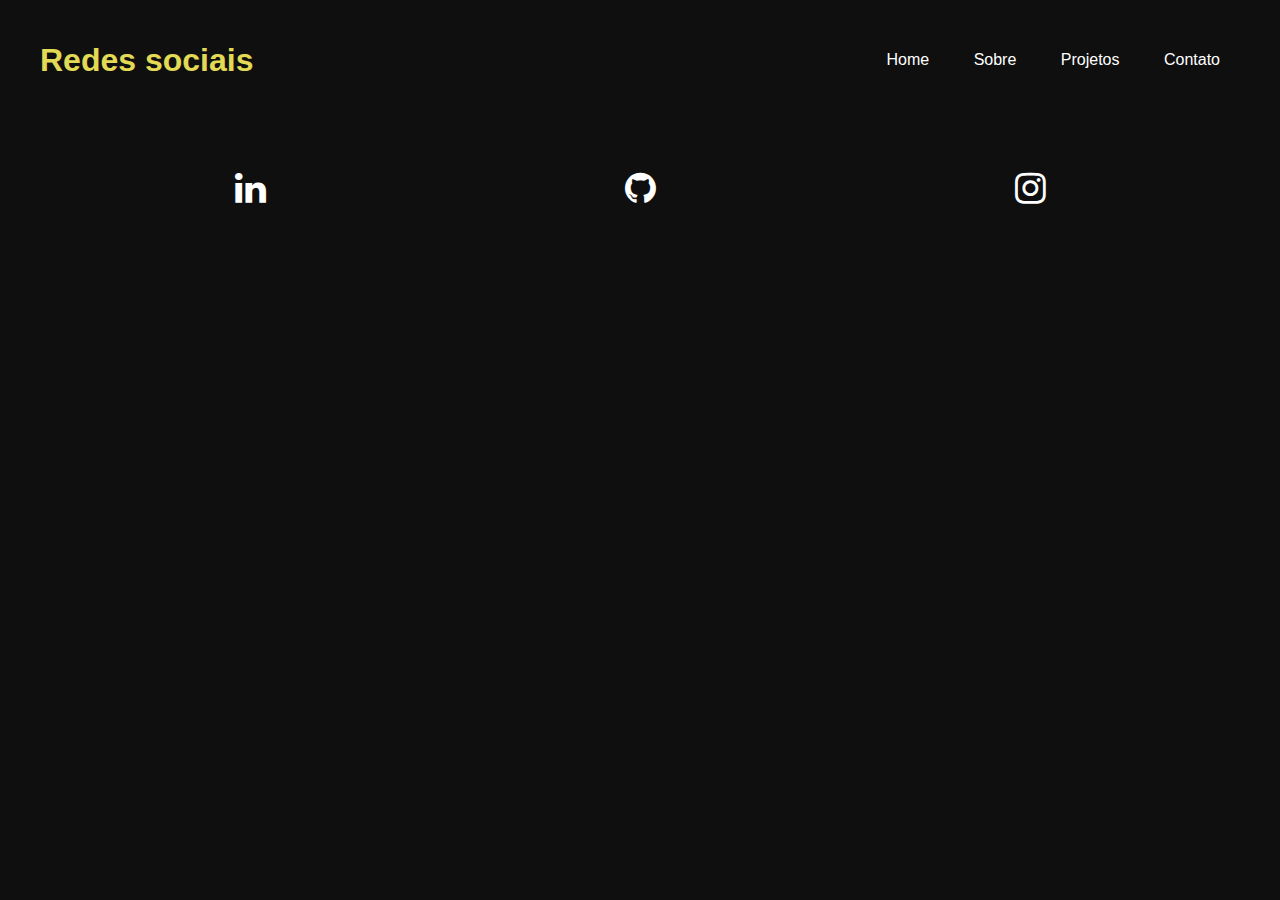
==== contato.html @ 829fade8 "." ====
<!DOCTYPE html>
<html lang="en">
<head>
    <meta charset="UTF-8">
    <meta http-equiv="X-UA-Compatible" content="IE=edge">
    <meta name="viewport" content="width=device-width, initial-scale=1.0">
    <link rel="stylesheet" href="https://cdnjs.cloudflare.com/ajax/libs/font-awesome/4.7.0/css/font-awesome.min.css">
    <link href="/styles/media.css" rel="stylesheet">
    <link href="/styles/contatos.css" rel="stylesheet">
    <title>Contato</title>
</head>
<body>
    <header>
        <div id="title"><h1>
            Redes sociais
        </h1></div>
        <ul>
            <a href="index.html"><li>Home</li></a>
            <a href="sobre.html"><li>Sobre</li></a>
            <a href="projetos.html"><li>Projetos</li></a>
            <a href="contatos.html"><li>Contato</li></a>
        </ul>
    </header>
    <main>
        <div id="icons">
            <a href="https://www.linkedin.com/in/abnerkaizer/" class="fa fa-linkedin"></a>
            <a href="https://github.com/abnerkaizer/" class="fa fa-github"></a>
            <a href="https://instagram.com/abner.kaizer/" class="fa fa-instagram"></a>
        </div>
    </main>
</body>
</html>
---- styles/media.css ----
@media screen and (max-width: 760px){
    header{
        flex-direction: column;
    }
    main{
        flex-direction: column;
    }
    h2{
        font-size: 38px;
    }
    p{
        margin: 0 auto;
    }
    img{
        display: none;
    }
    body{
        text-align: center;
    }
}
---- styles/contatos.css ----
body{
    background-color: rgb(15, 15, 15);
    color:white;
    font-family: Arial, Helvetica, sans-serif;
    max-width: 1200px;
    margin: 0 auto;
    padding: 15px;
}
header{
    display: flex;
    flex-direction: row;
    justify-content: space-between;
    align-items: center;
}
li{
    display: inline-block;
    margin: 20px;
}
#title{
    color:rgb(226, 217, 84);
}
#imagem{
    width: 50px;
    height:50px;
}
main{
    display: flex;
    flex-direction: column;
    margin-top: 50px;
    justify-content: space-between;
}
#icons{
    display: flex;
    flex-direction: row;
    font-size: 36px;
    justify-content: space-around;
    margin: 15px;
    row-gap: 15px;
}
a{
    
    color: white;
    text-decoration: none;
}
a:hover{
    color:rgb(226, 217, 84);
    transition: 0.3s all;
}
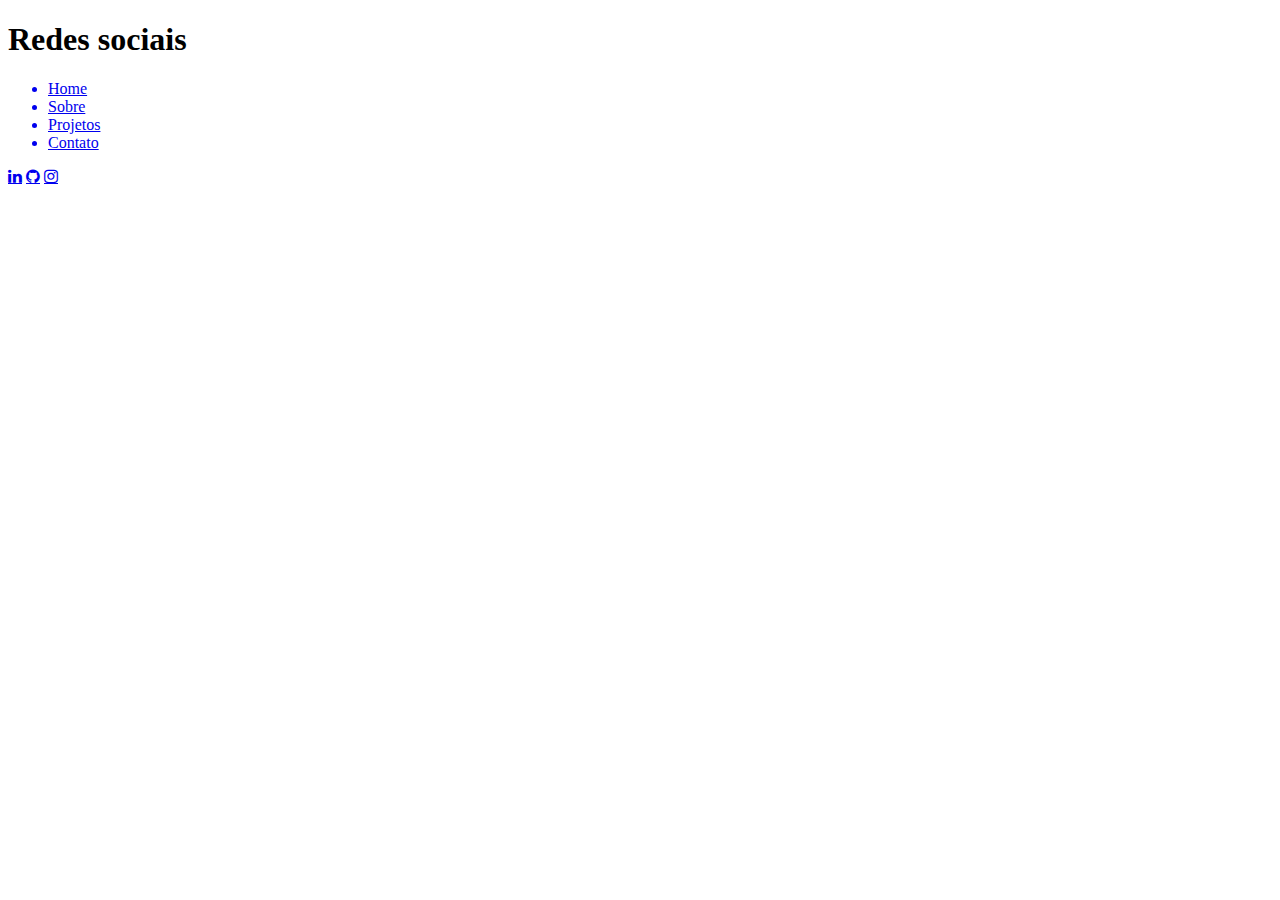
==== commit 7cabaa47: "contato att" ====
--- a/contato.html
+++ b/contato.html
@@ -6,7 +6,7 @@
     <meta name="viewport" content="width=device-width, initial-scale=1.0">
     <link rel="stylesheet" href="https://cdnjs.cloudflare.com/ajax/libs/font-awesome/4.7.0/css/font-awesome.min.css">
     <link href="/styles/media.css" rel="stylesheet">
-    <link href="/styles/contatos.css" rel="stylesheet">
+    <link href="/styles/contato.css" rel="stylesheet">
     <title>Contato</title>
 </head>
 <body>
@@ -18,7 +18,7 @@
             <a href="index.html"><li>Home</li></a>
             <a href="sobre.html"><li>Sobre</li></a>
             <a href="projetos.html"><li>Projetos</li></a>
-            <a href="contatos.html"><li>Contato</li></a>
+            <a href="contato.html"><li>Contato</li></a>
         </ul>
     </header>
     <main>
--- a/styles/media.css
+++ b/styles/media.css
@@ -11,10 +11,10 @@
     p{
         margin: 0 auto;
     }
-    img{
-        display: none;
-    }
     body{
         text-align: center;
     }
+    img{
+        text-align: center;
+    }
 }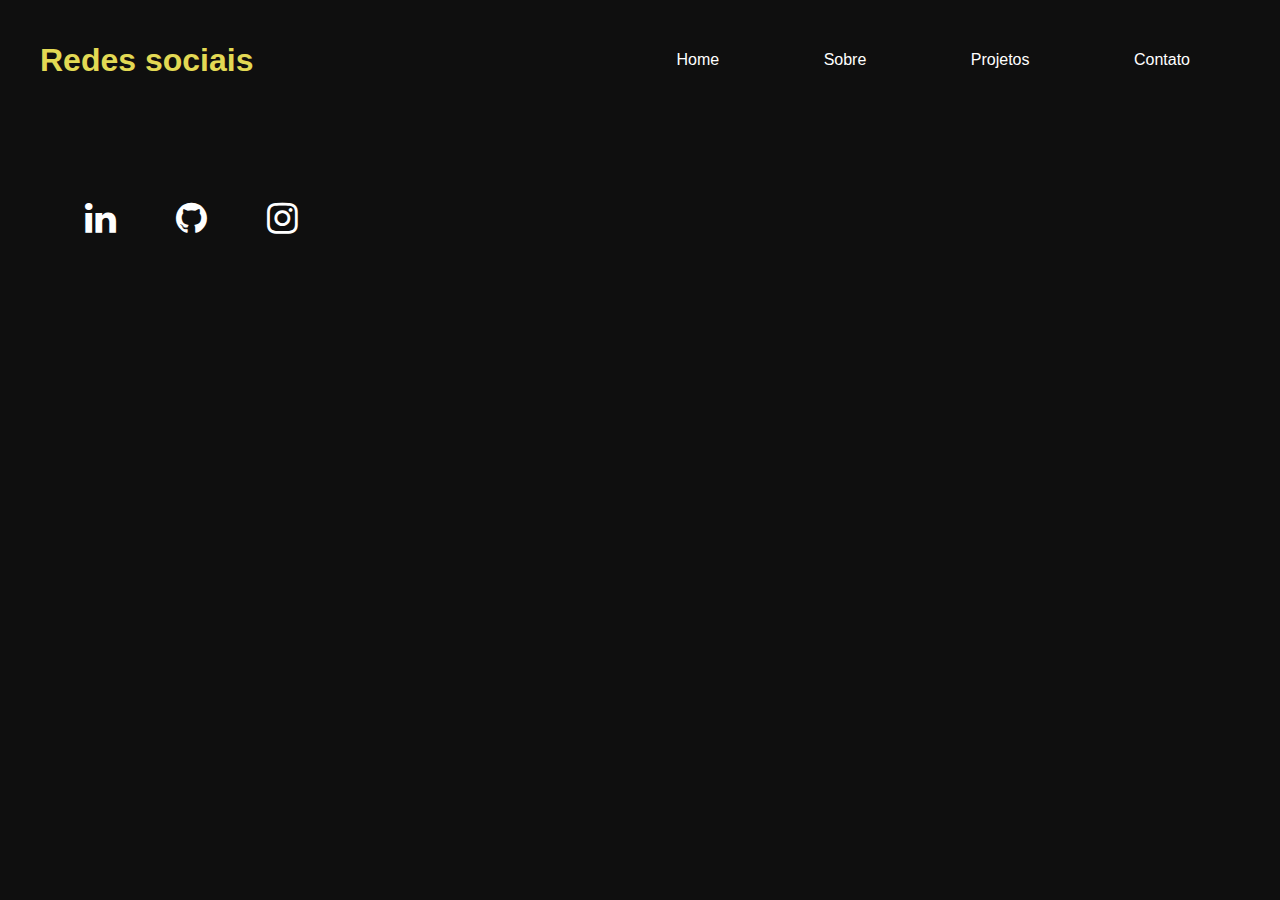
==== commit b568b19e: "contato att" ====
--- a/contato.html
+++ b/contato.html
@@ -5,8 +5,8 @@
     <meta http-equiv="X-UA-Compatible" content="IE=edge">
     <meta name="viewport" content="width=device-width, initial-scale=1.0">
     <link rel="stylesheet" href="https://cdnjs.cloudflare.com/ajax/libs/font-awesome/4.7.0/css/font-awesome.min.css">
+    <link href="/styles/contato.css" rel="stylesheet">
     <link href="/styles/media.css" rel="stylesheet">
-    <link href="/styles/contato.css" rel="stylesheet">
     <title>Contato</title>
 </head>
 <body>
--- a/styles/contato.css
+++ b/styles/contato.css
@@ -0,0 +1,48 @@
+body{
+    background-color: rgb(15, 15, 15);
+    color:white;
+    font-family: Arial, Helvetica, sans-serif;
+    max-width: 1200px;
+    margin: 0 auto;
+    padding: 15px;
+    text-align: center;
+}
+header{
+    display: flex;
+    flex-direction: row;
+    justify-content: space-between;
+    align-items: center;
+}
+li{
+    display: inline-block;
+    margin: 20px;
+}
+#title{
+    color:rgb(226, 217, 84);
+}
+#imagem{
+    width: 50px;
+    height:50px;
+}
+main{
+    display: flex;
+    flex-direction: row;
+    margin-top: 50px;
+    justify-content: space-between;
+}
+#icons{
+    display: flex;
+    flex-direction: row;
+    font-size: 36px;
+    justify-content: space-between;
+    margin: 15px;
+}
+a{
+    padding: 30px;
+    color: white;
+    text-decoration: none;
+}
+a:hover{
+    color:rgb(226, 217, 84);
+    transition: 0.3s all;
+}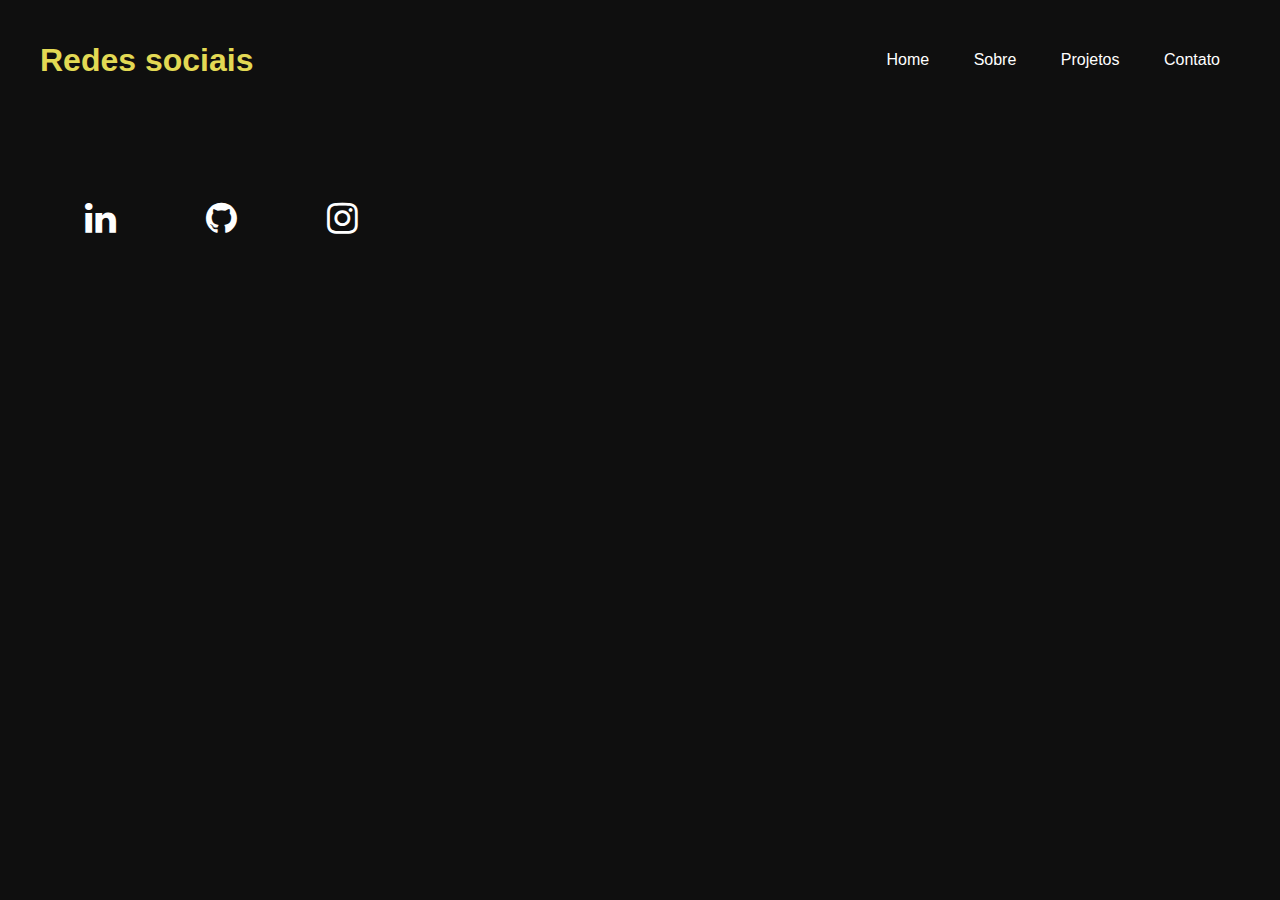
==== commit 7b3dd635: "contato att" ====
--- a/contato.html
+++ b/contato.html
@@ -22,10 +22,10 @@
         </ul>
     </header>
     <main>
-        <div id="icons">
-            <a href="https://www.linkedin.com/in/abnerkaizer/" class="fa fa-linkedin"></a>
-            <a href="https://github.com/abnerkaizer/" class="fa fa-github"></a>
-            <a href="https://instagram.com/abner.kaizer/" class="fa fa-instagram"></a>
+        <div>
+            <a id="icons" href="https://www.linkedin.com/in/abnerkaizer/" class="fa fa-linkedin"></a>
+            <a id="icons" href="https://github.com/abnerkaizer/" class="fa fa-github"></a>
+            <a id="icons" href="https://instagram.com/abner.kaizer/" class="fa fa-instagram"></a>
         </div>
     </main>
 </body>
--- a/styles/contato.css
+++ b/styles/contato.css
@@ -30,15 +30,17 @@
     margin-top: 50px;
     justify-content: space-between;
 }
-#icons{
+div{
     display: flex;
     flex-direction: row;
+}
+#icons{
     font-size: 36px;
-    justify-content: space-between;
     margin: 15px;
+    padding: 30px;
 }
 a{
-    padding: 30px;
+    
     color: white;
     text-decoration: none;
 }
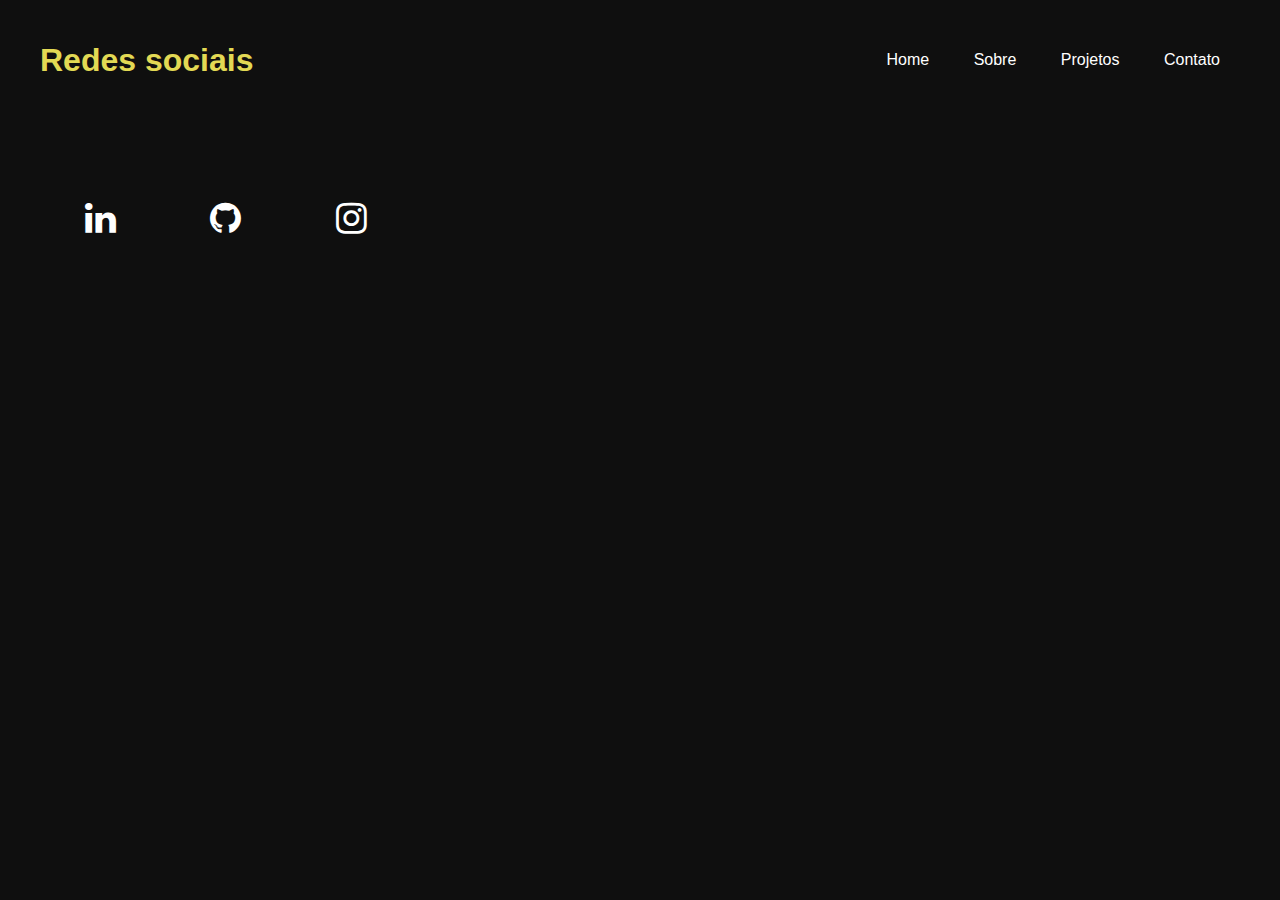
==== commit 85dd2546: "contato att" ====
--- a/contato.html
+++ b/contato.html
@@ -22,11 +22,11 @@
         </ul>
     </header>
     <main>
-        <div>
+        <aside>
             <a id="icons" href="https://www.linkedin.com/in/abnerkaizer/" class="fa fa-linkedin"></a>
             <a id="icons" href="https://github.com/abnerkaizer/" class="fa fa-github"></a>
             <a id="icons" href="https://instagram.com/abner.kaizer/" class="fa fa-instagram"></a>
-        </div>
+        </aside>
     </main>
 </body>
 </html>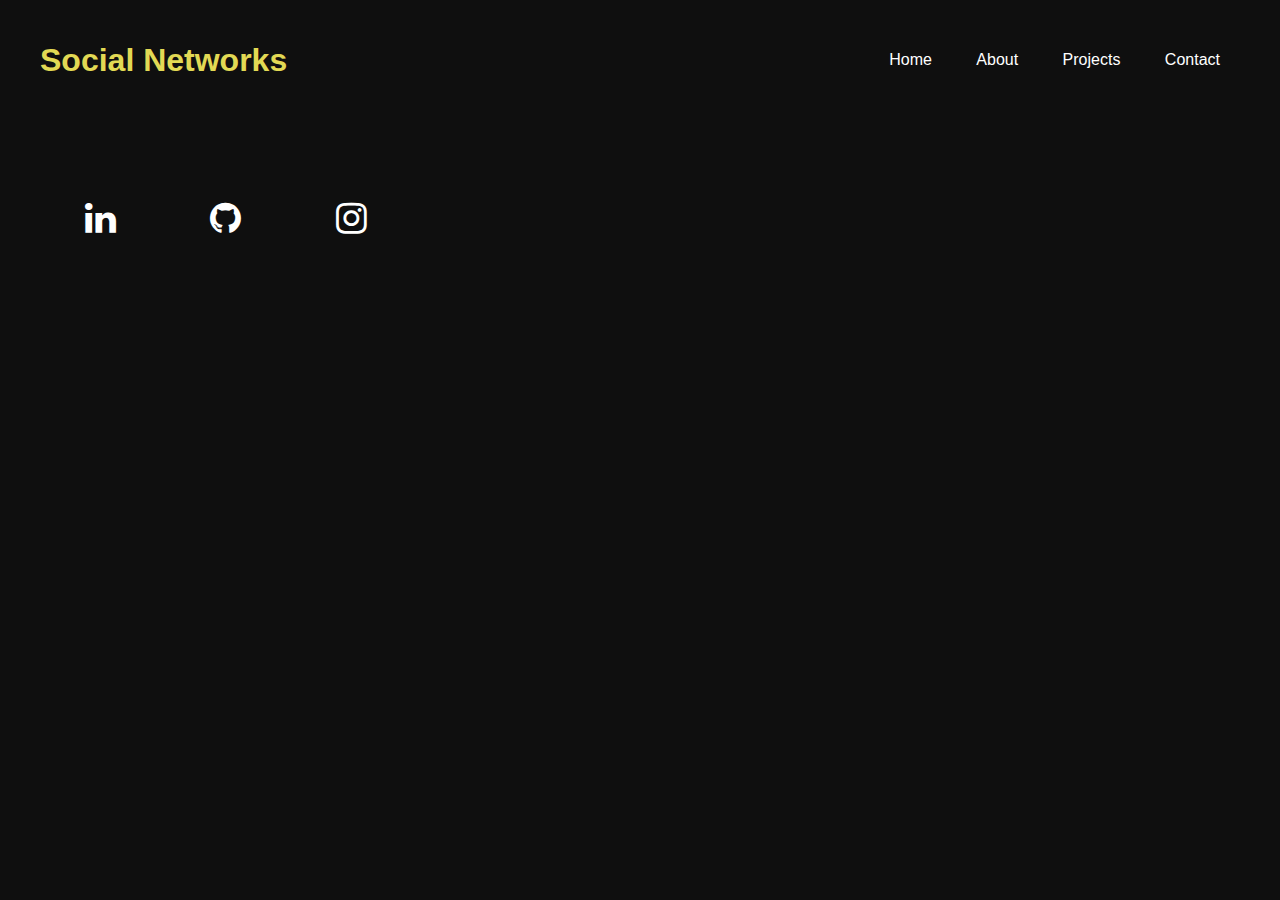
==== commit 4a5bfb33: "english" ====
--- a/contato.html
+++ b/contato.html
@@ -7,18 +7,18 @@
     <link rel="stylesheet" href="https://cdnjs.cloudflare.com/ajax/libs/font-awesome/4.7.0/css/font-awesome.min.css">
     <link href="/styles/contato.css" rel="stylesheet">
     <link href="/styles/media.css" rel="stylesheet">
-    <title>Contato</title>
+    <title>Contact</title>
 </head>
 <body>
     <header>
         <div id="title"><h1>
-            Redes sociais
+            Social Networks
         </h1></div>
         <ul>
             <a href="index.html"><li>Home</li></a>
-            <a href="sobre.html"><li>Sobre</li></a>
-            <a href="projetos.html"><li>Projetos</li></a>
-            <a href="contato.html"><li>Contato</li></a>
+            <a href="sobre.html"><li>About</li></a>
+            <a href="projetos.html"><li>Projects</li></a>
+            <a href="contato.html"><li>Contact</li></a>
         </ul>
     </header>
     <main>
--- a/styles/media.css
+++ b/styles/media.css
@@ -15,6 +15,6 @@
         text-align: center;
     }
     img{
-        text-align: center;
+        display: none;
     }
 }